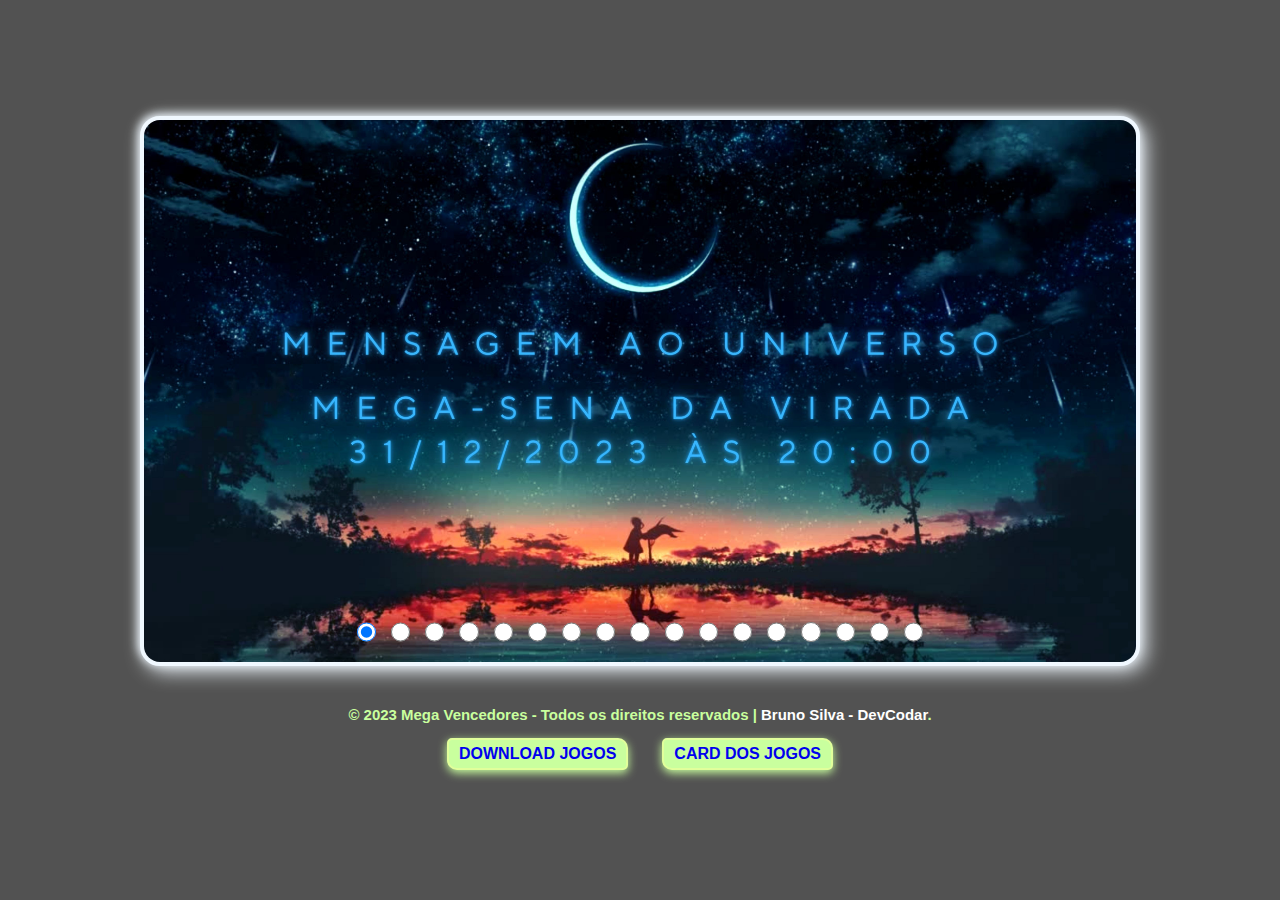
==== index.html @ 3df5cde0 "first commit" ====
<!DOCTYPE html>
<html lang="pt-br">
<head>
    <meta charset="UTF-8">
    <meta name="viewport" content="width=device-width, initial-scale=1.0">
    <title>Mega Vencedores</title>
    <link rel="stylesheet" href="style.css">
    <link rel="stylesheet" href="https://cdnjs.cloudflare.com/ajax/libs/font-awesome/6.4.2/css/all.min.css" integrity="sha512-z3gLpd7yknf1YoNbCzqRKc4qyor8gaKU1qmn+CShxbuBusANI9QpRohGBreCFkKxLhei6S9CQXFEbbKuqLg0DA==" crossorigin="anonymous" referrerpolicy="no-referrer" />
</head>
<body>
    <section>
        <div class="buttons">
          <input type="radio" name="radio-btn" id="radio1" class="button" onclick="changeSlide(0)" checked>
          <input type="radio" name="radio-btn" id="radio2" class="button" onclick="changeSlide(1)">
          <input type="radio" name="radio-btn" id="radio3" class="button" onclick="changeSlide(2)">
          <input type="radio" name="radio-btn" id="radio4" class="button" onclick="changeSlide(3)">
          <input type="radio" name="radio-btn" id="radio4" class="button" onclick="changeSlide(4)">
          <input type="radio" name="radio-btn" id="radio4" class="button" onclick="changeSlide(5)">
          <input type="radio" name="radio-btn" id="radio4" class="button" onclick="changeSlide(6)">
          <input type="radio" name="radio-btn" id="radio4" class="button" onclick="changeSlide(7)">
          <input type="radio" name="radio-btn" id="radio4" class="button" onclick="changeSlide(8)">
          <input type="radio" name="radio-btn" id="radio4" class="button" onclick="changeSlide(9)">
          <input type="radio" name="radio-btn" id="radio4" class="button" onclick="changeSlide(10)">
          <input type="radio" name="radio-btn" id="radio4" class="button" onclick="changeSlide(11)">
          <input type="radio" name="radio-btn" id="radio4" class="button" onclick="changeSlide(12)">
          <input type="radio" name="radio-btn" id="radio4" class="button" onclick="changeSlide(13)">
          <input type="radio" name="radio-btn" id="radio4" class="button" onclick="changeSlide(14)">
          <input type="radio" name="radio-btn" id="radio4" class="button" onclick="changeSlide(15)">
          <input type="radio" name="radio-btn" id="radio4" class="button" onclick="changeSlide(15)">
        </div>

        <img src="images/capa_mega.jpg" alt="" class="slide">
        <img src="images/gif/pedido_universo.gif" alt="" class="slide">
        <img src="images/hello.jpg" alt="" class="slide">
        <img src="images/bruno.jpg" alt="" class="slide">
        <img src="images/ana.jpg" alt="" class="slide">
        <img src="images/fernanda.jpg" alt="" class="slide">
        <img src="images/kopp.jpg" alt="" class="slide">
        <img src="images/nay.jpg" alt="" class="slide">
        <img src="images/matheus.jpg" alt="" class="slide">
        <img src="images/m7.jpg" alt="" class="slide">
        <img src="images/p1.jpg" alt="" class="slide">
        <img src="images/p2.jpg" alt="" class="slide">
        <img src="images/p3.jpg" alt="" class="slide">
        <img src="images/p4.jpg" alt="" class="slide">
        <img src="images/p1.jpg" alt="" class="slide">
        <img src="images/p2.jpg" alt="" class="slide">
        <img src="images/p3.jpg" alt="" class="slide">
        <img src="images/p4.jpg" alt="" class="slide">
        <img src="images/p4.jpg" alt="" class="slide">  
    </section>

    <div class="nav">
        <a class="side-button prev" onclick="goPrev()"><i class="fa-solid fa-circle-left"></i></a>
        <a class="side-button next" onclick="goNext()"><i class="fa-solid fa-circle-right"></i></a>
    </div>

    <footer>
        <h3>&copy; 2023 Mega Vencedores - Todos os direitos reservados | <a class="devcodar" href="#">Bruno Silva - DevCodar</a>.</h3>
    </footer>

    <div id="btns">
        <a href="images/jogos.pdf" target="_blank" download class="download">Download Jogos</a>
        <a href="card1.html" class="download">Card dos Jogos</a>
    </div>

    <script src="script.js"></script>
</body>
</html>
---- style.css ----
*{
    margin: 0;
    padding: 0;
    box-sizing: border-box;
}

body{
    background-color: rgb(82, 82, 82);
    height: 100vh;
    width: 100vw;
    position: absolute;
    display: flex;
    flex-direction: column;
    align-items: center;
    justify-content: center;
}

section{
    background-color: aliceblue;
    height: 550px;
    width: 1000px;
    position: relative;
    display: flex;
    justify-content: center;
    align-items: center;
    overflow: hidden;
    border-radius: 20px;
    border: 4px solid aliceblue;
    box-shadow: 5px 5px 20px aliceblue,
    -2px -2px 10px aliceblue;
}

img{
    width: 100%;
    height: fit-content;
    position: absolute;
    transition: 1s;
}

.nav{
    color: aliceblue;
    position: absolute;
    display: flex;
    justify-content: space-between;
    gap: 900px;
    font-size: 30px;
}

.prev:hover,
.next:hover{
    color: rgb(255, 251, 0);
}

.buttons{
    z-index: 100;
    display: flex;
    position: absolute;
    color: aliceblue;
    bottom: 20px;
    gap: 15px;
}

input[type="radio"] {
    height: 1.2rem;
    width: 1.2rem;
}

footer {
    margin-top: 40px;
    color: #c9ff9e;
    font-family: 'Lucida Sans', 'Lucida Sans Regular', 'Lucida Grande', 'Lucida Sans Unicode', Geneva, Verdana, sans-serif;
    font-size: 0.8rem;
    font-weight: bold;
}

.devcodar {
    list-style: none;
    text-decoration: none;
    color: #ffffff;
}

.devcodar:hover {
    color: #afafaf;
}

.btns, .download {
    border: solid 2px #e1ff9b;
    border-radius: 5px 10px;
    padding: 5px 10px;
    cursor: pointer;
    align-items: center;
    justify-content: center;
    margin: 15px;
    display: inline-block;
    list-style: none;
    text-decoration: none;
    text-transform: uppercase;
    background: #c9ff9e;
    box-shadow: 0px 3px 10px #c9ff9e;
}

.btns, .download:hover {
    background: #d6fcb7;
    color: #949494;
}

a {
    font-family: 'Lucida Sans', 'Lucida Sans Regular', 'Lucida Grande', 'Lucida Sans Unicode', Geneva, Verdana, sans-serif;
    font-weight: 700;
}
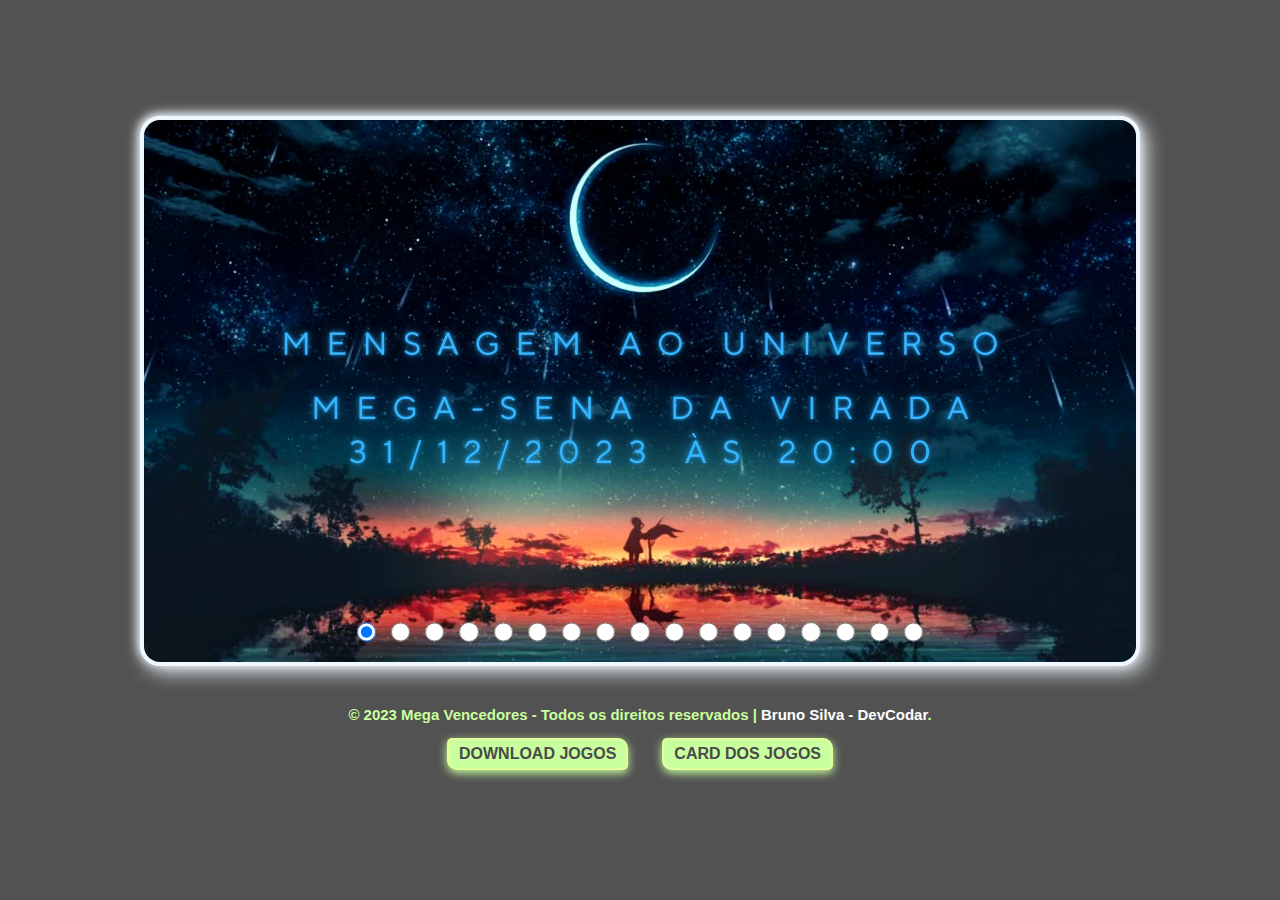
==== commit f61802a9: "Inclui imagens Muda cor font btn" ====
--- a/index.html
+++ b/index.html
@@ -32,6 +32,8 @@
         <img src="images/capa_mega.jpg" alt="" class="slide">
         <img src="images/gif/pedido_universo.gif" alt="" class="slide">
         <img src="images/hello.jpg" alt="" class="slide">
+        <img src="images/msg_1.jpg" alt="" class="slide">
+        <img src="images/msg_2.jpg" alt="" class="slide">
         <img src="images/bruno.jpg" alt="" class="slide">
         <img src="images/ana.jpg" alt="" class="slide">
         <img src="images/fernanda.jpg" alt="" class="slide">
@@ -56,7 +58,7 @@
     </div>
 
     <footer>
-        <h3>&copy; 2023 Mega Vencedores - Todos os direitos reservados | <a class="devcodar" href="#">Bruno Silva - DevCodar</a>.</h3>
+        <h3>&copy; 2023 Mega Vencedores - Todos os direitos reservados | <a class="devcodar" href="https://portfolio-bruno-six.vercel.app/" target="_blank">Bruno Silva - DevCodar</a>.</h3>
     </footer>
 
     <div id="btns">
--- a/style.css
+++ b/style.css
@@ -107,4 +107,5 @@
 a {
     font-family: 'Lucida Sans', 'Lucida Sans Regular', 'Lucida Grande', 'Lucida Sans Unicode', Geneva, Verdana, sans-serif;
     font-weight: 700;
+    color: #4b4b4b;
 }